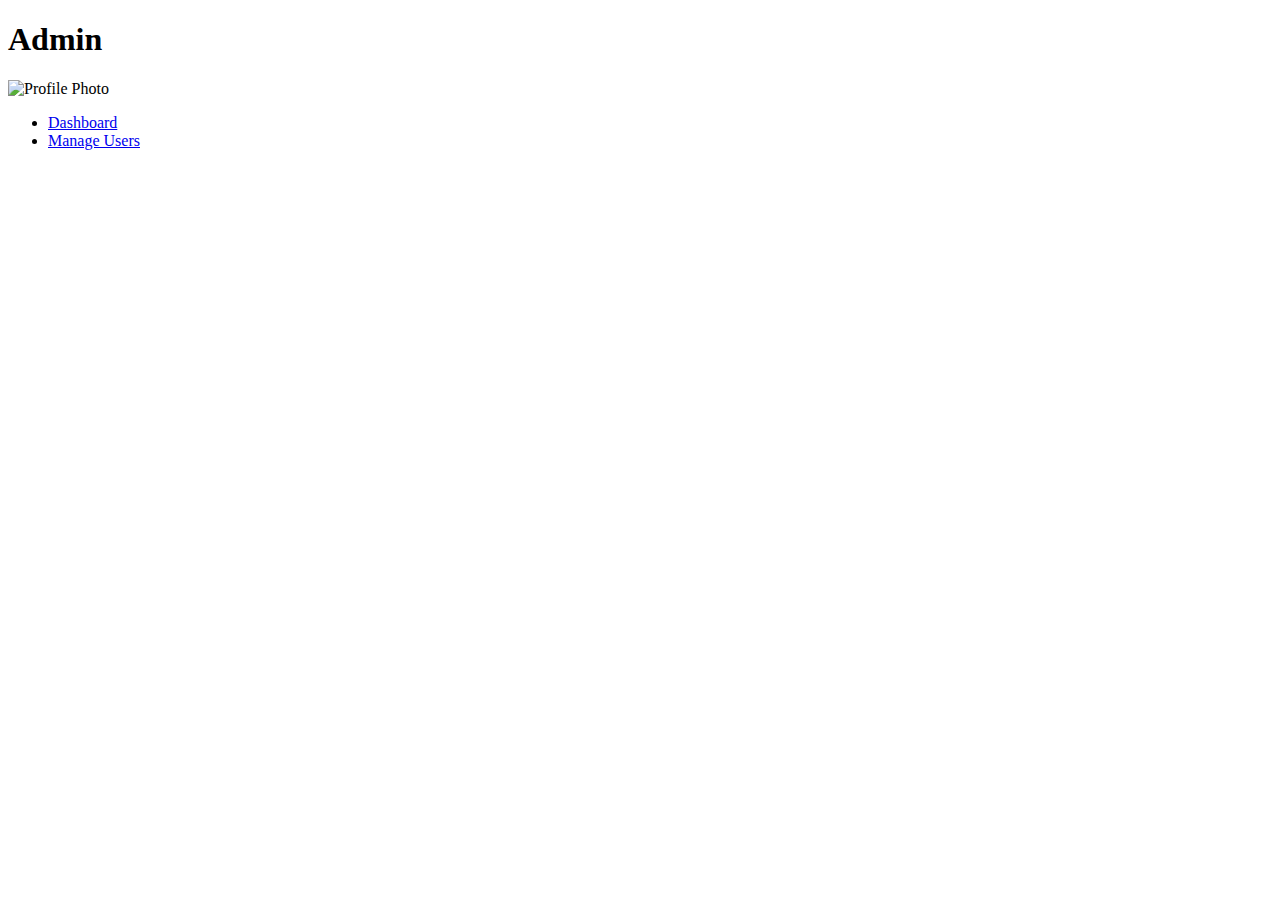
==== Frontend/routes/manage-users.html @ 1451c6aa "mange user page" ====
<!DOCTYPE html>
<html lang="en">
  <head>
    <meta charset="utf-8">
    <meta http-equiv="X-UA-Compatible" content="IE=edge">
    <meta name="viewport" content="width=device-width, initial-scale=1">  
    <title>Admin Dashboard - Manage Users</title>
    <meta name="description" content="">
    <meta name="author" content="templatemo">
   
    <link href='http://fonts.googleapis.com/css?family=Open+Sans:400,300,400italic,700' rel='stylesheet' type='text/css'>
    <link href="../css/bootstrap.min.css" rel="stylesheet">
    <link href="../css/css/bootstrap.min.css" rel="stylesheet">
    <link href="../css/templatemo-style.css" rel="stylesheet">
    

  </head>
  <body>  
    <!-- Left column -->
    <div class="templatemo-flex-row">
      <div class="templatemo-sidebar">
        <header class="templatemo-site-header">
          <div class="square"></div>
          <h1>Admin</h1>
        </header>
        <div class="profile-photo-container">
          <img src="../resources/propic.png" width="60%" style="margin: auto;" alt="Profile Photo" class="img-responsive">  
          <div class="profile-photo-overlay"></div>
        </div>      
       
        <nav class="templatemo-left-nav">          
          <ul>
            <li><a href="#" class="active"><i class="fa fa-home fa-fw"></i>Dashboard</a></li>
            <li><a href="manage-users.html"><i class="fa fa-users fa-fw"></i>Manage Users</a></li>
          </ul>  
        </nav>
      </div>
      <!-- Main content --> 
      <div class="templatemo-content col-1 light-gray-bg">
        
      </div>
    </div>
  </body>
</html>
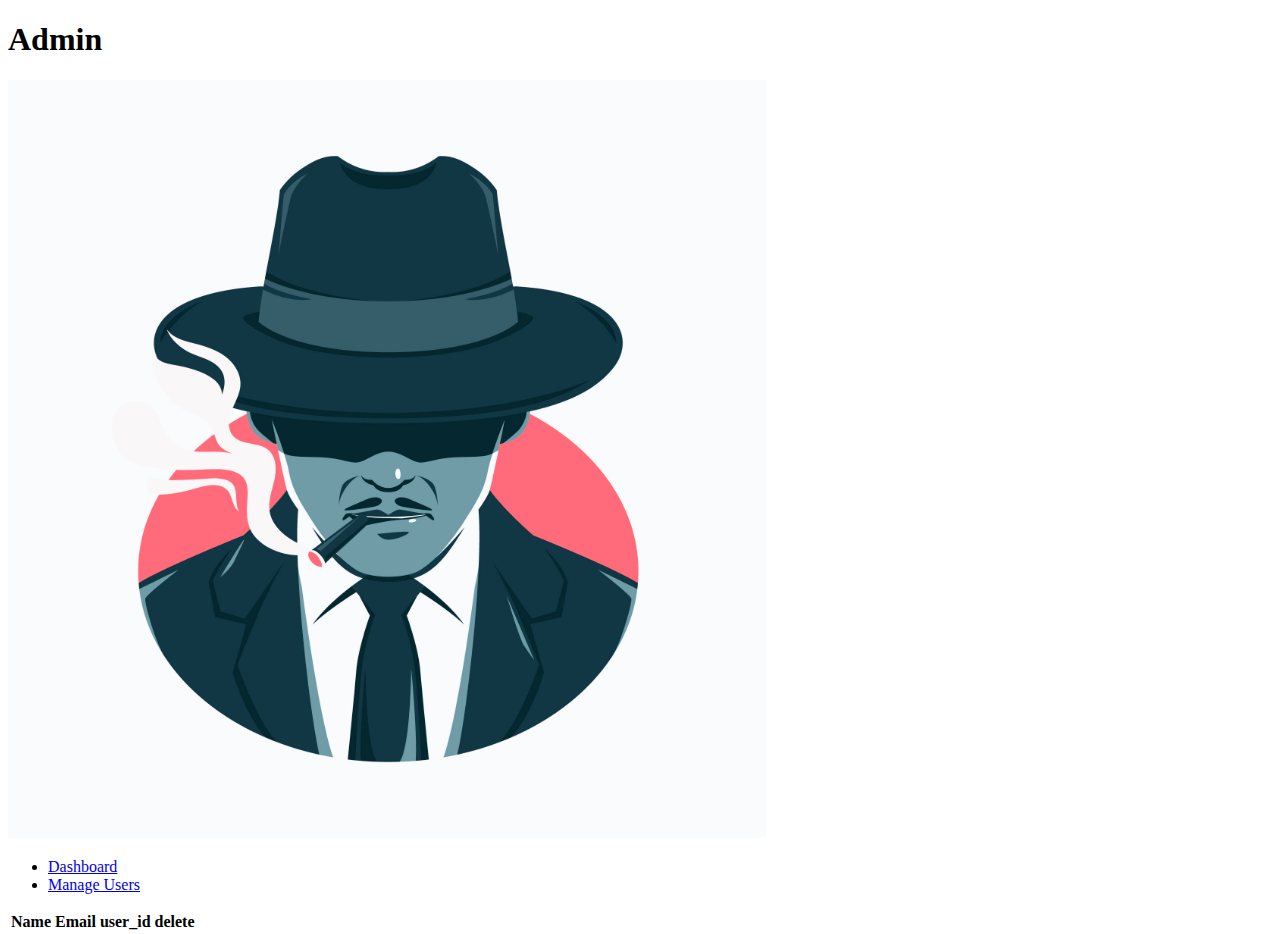
==== commit 8b104156: "product page and signup done" ====
--- a/Frontend/routes/manage-users.html
+++ b/Frontend/routes/manage-users.html
@@ -9,36 +9,55 @@
     <meta name="author" content="templatemo">
    
     <link href='http://fonts.googleapis.com/css?family=Open+Sans:400,300,400italic,700' rel='stylesheet' type='text/css'>
-    <link href="../css/bootstrap.min.css" rel="stylesheet">
-    <link href="../css/css/bootstrap.min.css" rel="stylesheet">
+    <link href="../css/font-awesome.min.css" rel="stylesheet">
+    <link src="../css/bootstrap.min.css" rel="stylesheet">
     <link href="../css/templatemo-style.css" rel="stylesheet">
-    
+    <link rel="stylesheet" href="../css/userpanel.css">
+    <script src="https://cdn.lordicon.com/fudrjiwc.js"></script>
+    <link rel="shortcut icon" href="../logo/fv.png" type="image/x-icon">
 
   </head>
   <body>  
     <!-- Left column -->
-    <div class="templatemo-flex-row">
-      <div class="templatemo-sidebar">
-        <header class="templatemo-site-header">
-          <div class="square"></div>
-          <h1>Admin</h1>
-        </header>
-        <div class="profile-photo-container">
-          <img src="../resources/propic.png" width="60%" style="margin: auto;" alt="Profile Photo" class="img-responsive">  
-          <div class="profile-photo-overlay"></div>
-        </div>      
-       
-        <nav class="templatemo-left-nav">          
-          <ul>
-            <li><a href="#" class="active"><i class="fa fa-home fa-fw"></i>Dashboard</a></li>
-            <li><a href="manage-users.html"><i class="fa fa-users fa-fw"></i>Manage Users</a></li>
-          </ul>  
-        </nav>
-      </div>
-      <!-- Main content --> 
-      <div class="templatemo-content col-1 light-gray-bg">
-        
-      </div>
+   
+      <div style="height: 100vh;" class="templatemo-flex-row divvvvv">
+        <div class="templatemo-sidebar">
+          <header class="templatemo-site-header">
+            <div class="square"></div>
+            <h1>Admin</h1>
+          </header>
+          <div class="profile-photo-container">
+            <img src="../resources/propic.jpg" width="60%" style="margin: auto;" alt="Profile Photo" class="img-responsive">  
+            <div class="profile-photo-overlay"></div>
+          </div>      
+         
+          <nav class="templatemo-left-nav">          
+            <ul>
+              <li><a href="admin_panel.html" class="active"><i class="fa fa-home fa-fw"></i>Dashboard</a></li>
+              <li><a href="manage-users.html"><i class="fa fa-users fa-fw"></i>Manage Users</a></li>
+            </ul>  
+          </nav>
+        </div>
+        <!-- Main content --> 
+        <div class="templatemo-content col-1 light-gray-bg">
+          <table>
+            <thead>
+              <tr>
+                <th>Name</th>
+                <th>Email</th>
+                <th>user_id</th>
+                <th>delete</th>
+              </tr>
+            </thead>
+            <tbody>
+              <!-- Append the elements here using JS and DOM  -->
+            </tbody>
+        </div>
+  
+      
+      <div style=" position: relative;" class="pop-handler"></div>
     </div>
   </body>
-</html>+</html>
+
+<script src="../scripts/users.js" type="module"></script>
